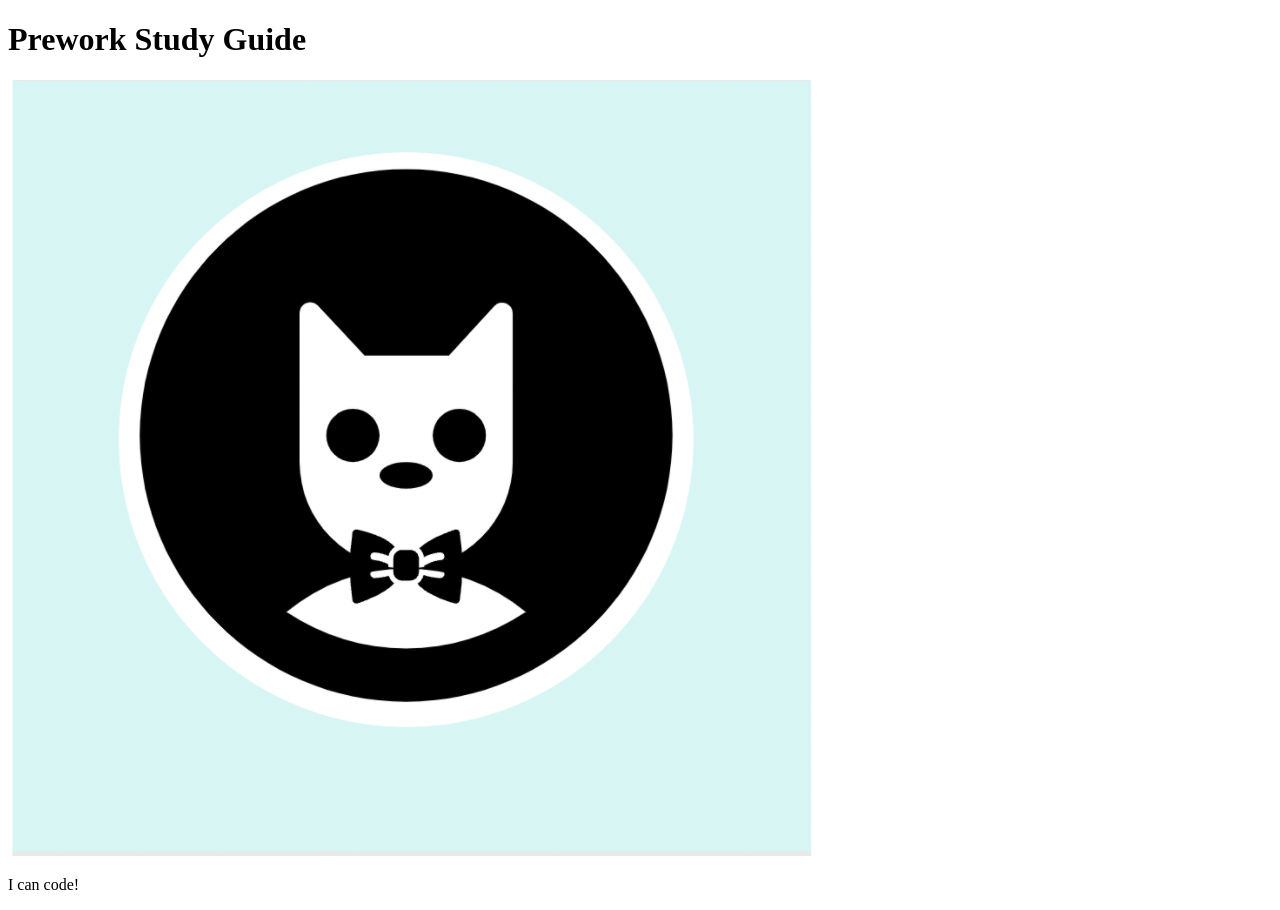
==== prework-study-guide/index.html @ 495bf768 "add starter code" ====
<!DOCTYPE html>
<html lang="en">
  <head>
    <meta charset="UTF-8" />
    <meta http-equiv="X-UA-Compatible" content="IE=edge" />
    <meta name="viewport" content="width=device-width, initial-scale=1.0" />
    <title>Prework Study Guide</title>
  </head>
  <body>
    <header id="top">
      <h1>Prework Study Guide</h1>
      <img src="./assets/bowtie-cat.png" alt="Profile image of cat wearing a bow tie." />
    </header>
    <main>
      <!-- Student code goes here -->
    </main>

    <footer>
      <p>I can code!</p>
    </footer>
  </body>
</html>
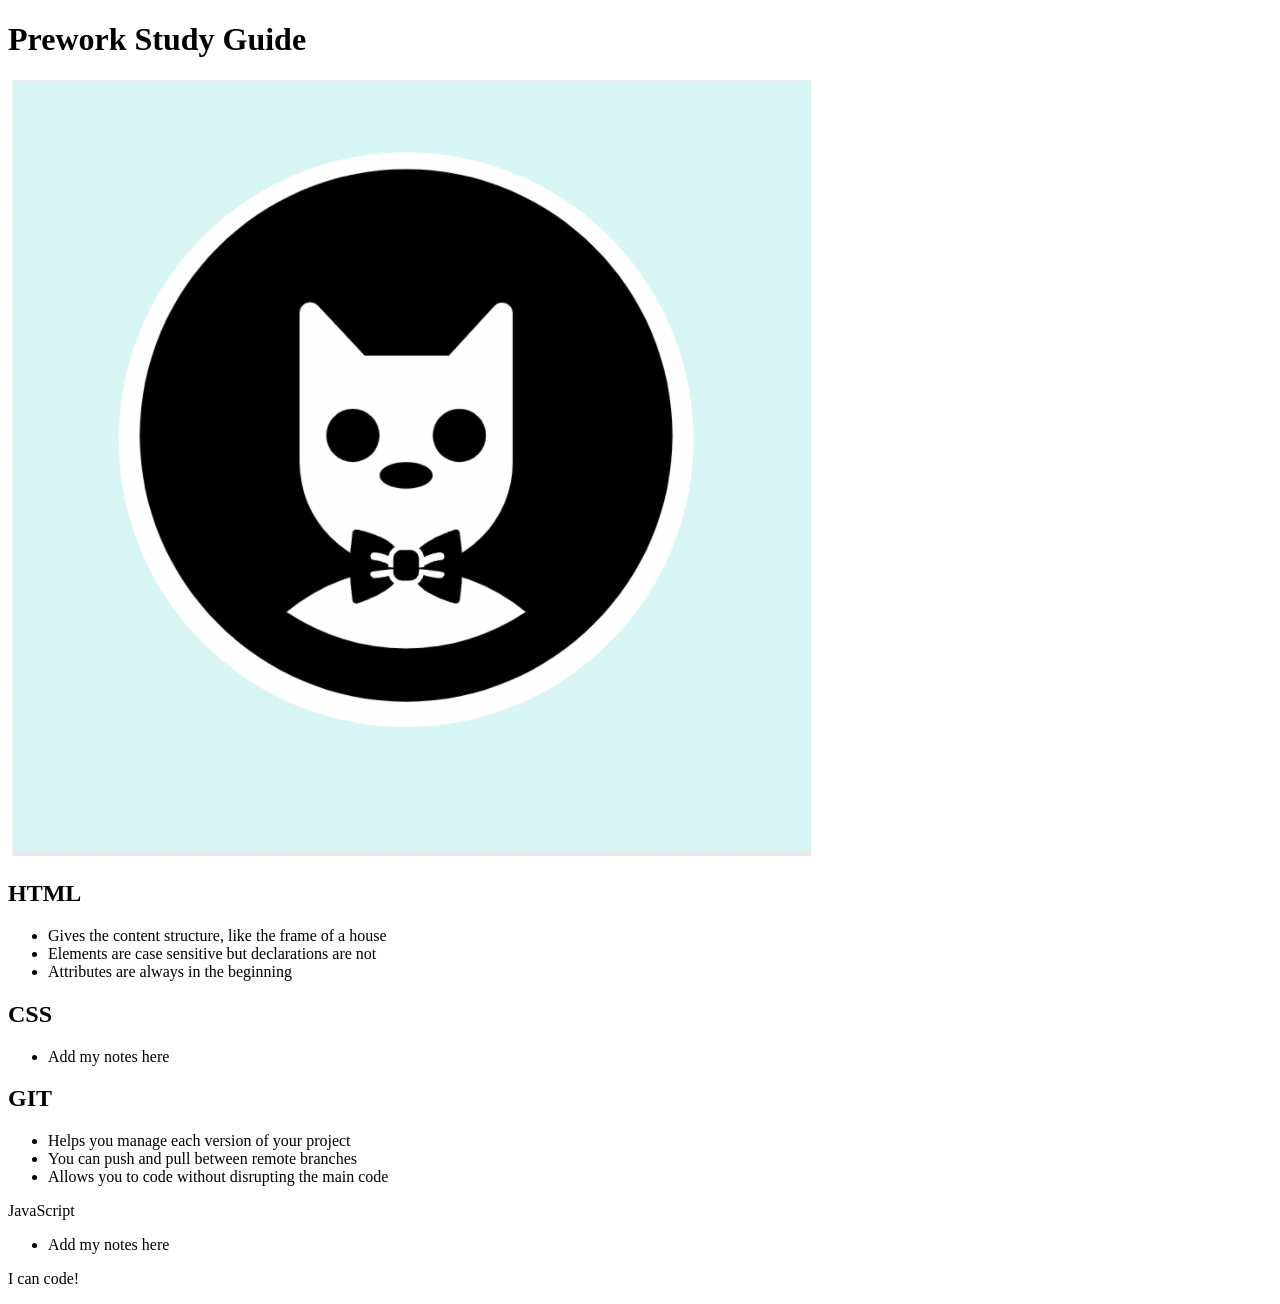
==== commit ad8d4ef3: "added code to HTML file" ====
--- a/prework-study-guide/index.html
+++ b/prework-study-guide/index.html
@@ -12,7 +12,37 @@
       <img src="./assets/bowtie-cat.png" alt="Profile image of cat wearing a bow tie." />
     </header>
     <main>
-      <!-- Student code goes here -->
+      <section class="card" id="html-section">
+        <h2>HTML</h2>
+        <ul>
+          <li>Gives the content structure, like the frame of a house</li>
+          <li>Elements are case sensitive but declarations are not</li>
+          <li>Attributes are always in the beginning</li>
+        </ul>
+      </section>
+   
+      <section class="card" id="css-section">
+        <h2>CSS</h2>
+   <ul>
+    <li>Add my notes here</li>
+   </ul>
+      </section>
+   
+      <section class="card" id="git-section">
+        <h2>GIT</h2>
+        <ul>
+          <li>Helps you manage each version of your project</li>
+          <li>You can push and pull between remote branches</li>
+          <li>Allows you to code without disrupting the main code</li>
+        </ul>
+      </section>
+   
+      <section class="card" id="javascript-section">
+        <h>JavaScript</h>
+   <ul>
+    <li>Add my notes here</li>
+   </ul>
+      </section>
     </main>
 
     <footer>
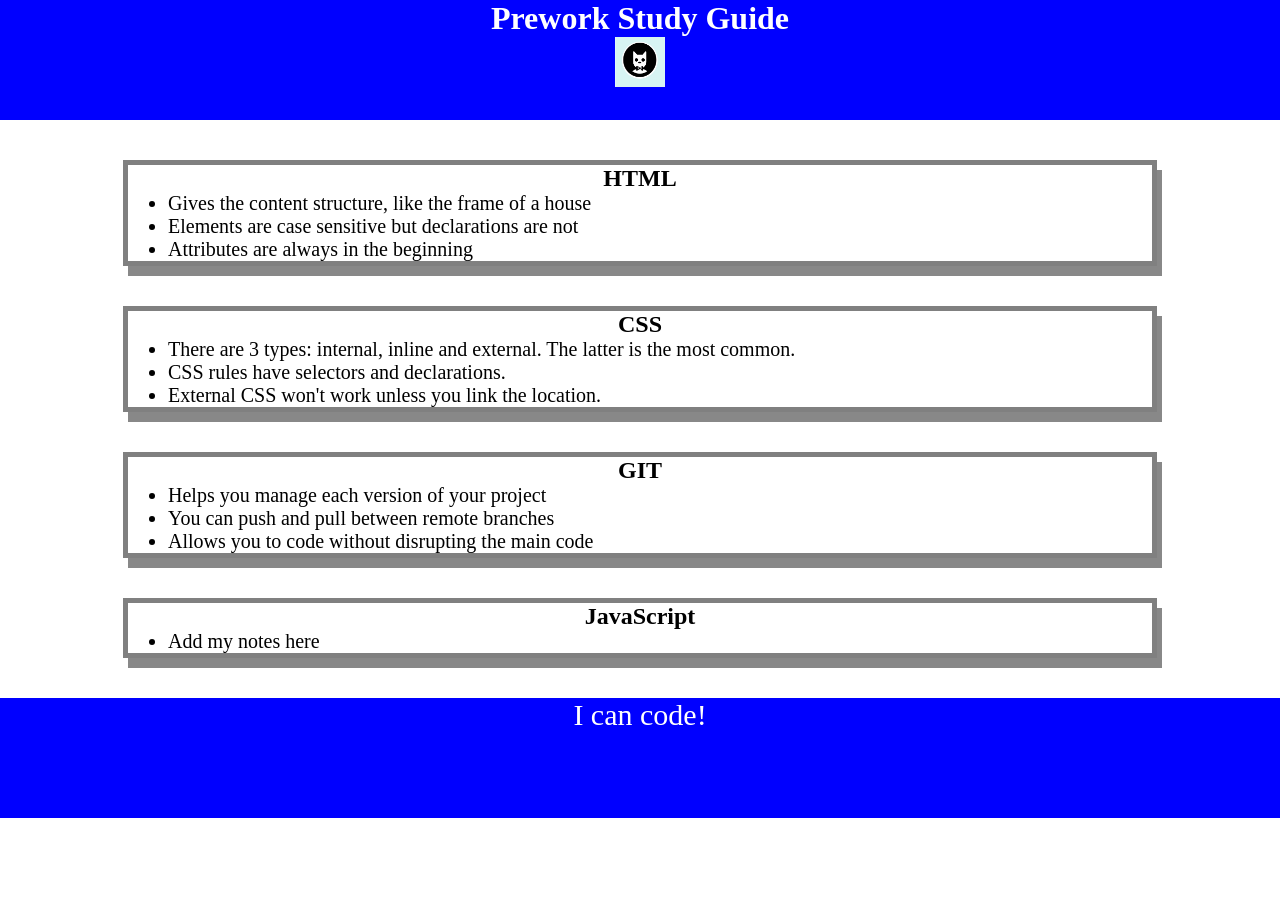
==== commit ab5d35da: "Added CSS to project" ====
--- a/prework-study-guide/index.html
+++ b/prework-study-guide/index.html
@@ -4,6 +4,7 @@
     <meta charset="UTF-8" />
     <meta http-equiv="X-UA-Compatible" content="IE=edge" />
     <meta name="viewport" content="width=device-width, initial-scale=1.0" />
+    <meta> <link rel="stylesheet" href="./assets/style.css">
     <title>Prework Study Guide</title>
   </head>
   <body>
@@ -24,7 +25,10 @@
       <section class="card" id="css-section">
         <h2>CSS</h2>
    <ul>
-    <li>Add my notes here</li>
+    <li>There are 3 types:  internal, inline and external. The latter is the most common.</li>
+    <li>CSS rules have selectors and declarations.</li>
+    <li>External CSS won't work unless you link the location.</li>
+    </li>
    </ul>
       </section>
    
@@ -38,7 +42,7 @@
       </section>
    
       <section class="card" id="javascript-section">
-        <h>JavaScript</h>
+        <h2>JavaScript</h2>
    <ul>
     <li>Add my notes here</li>
    </ul>
--- a/prework-study-guide/assets/style.css
+++ b/prework-study-guide/assets/style.css
@@ -0,0 +1,42 @@
+* {
+       margin: 0;
+       padding: 0;
+   }
+
+   header,
+footer {
+    width: 100%;
+    height: 120px;
+    background-color: blue;
+    color: white;
+}
+
+h1,
+h2 {
+    text-align: center;
+}
+
+img {
+    display: block;
+    height: 50px;
+    width: 50px;
+    margin-left: auto;
+    margin-right: auto;
+}
+
+ul {
+    padding-left: 40px;
+    font-size: 20px;
+}
+
+p {
+  text-align: center;
+  font-size: 30px;
+}
+
+.card {
+    width: 80%;
+    margin: 40px auto;
+    border: 5px solid gray;
+    box-shadow: 5px 10px #888888;
+  }
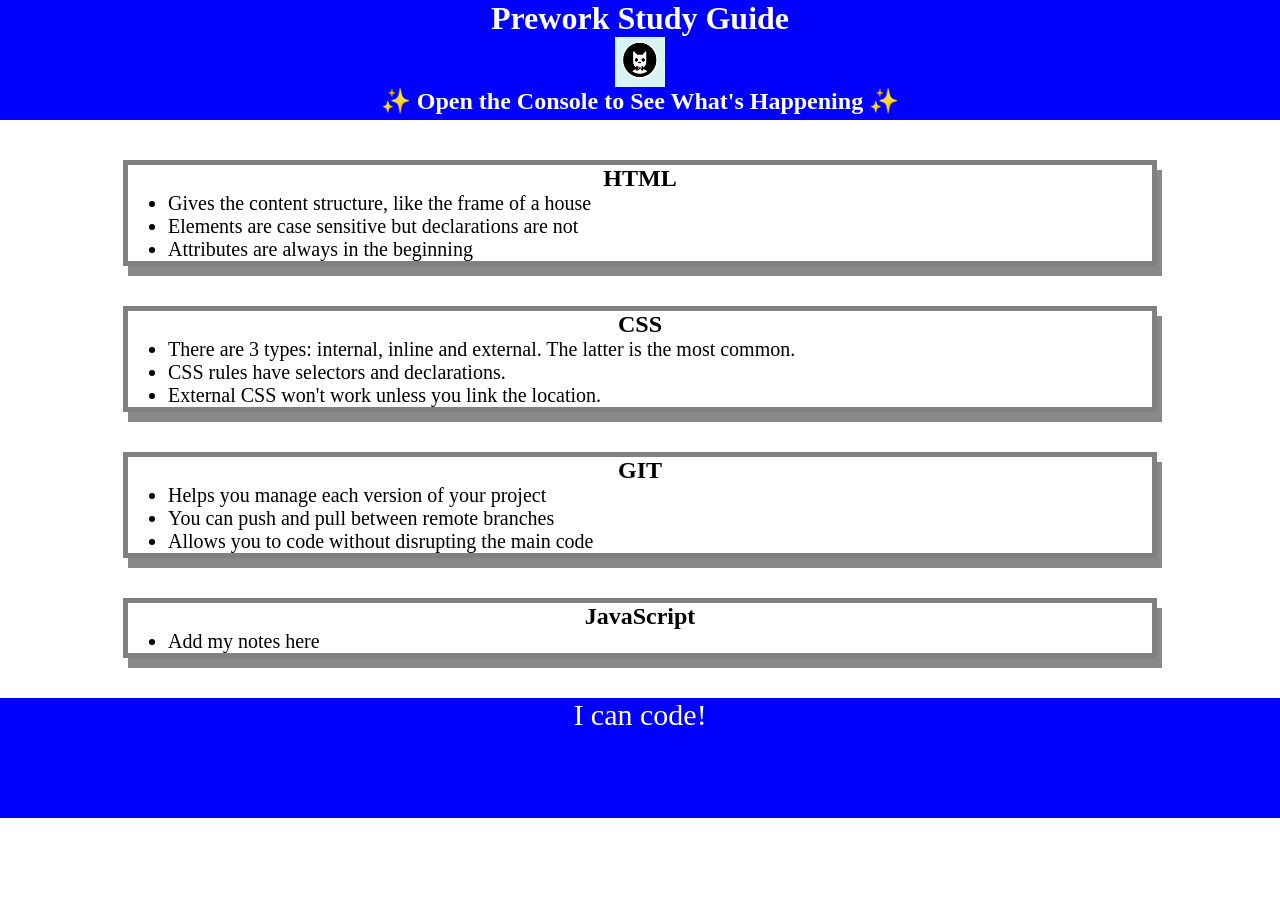
==== commit 824c6258: "Add JS to prework" ====
--- a/prework-study-guide/index.html
+++ b/prework-study-guide/index.html
@@ -11,7 +11,7 @@
     <header id="top">
       <h1>Prework Study Guide</h1>
       <img src="./assets/bowtie-cat.png" alt="Profile image of cat wearing a bow tie." />
-    </header>
+       <h2>✨ Open the Console to See What's Happening ✨</h2></header>
     <main>
       <section class="card" id="html-section">
         <h2>HTML</h2>
@@ -52,5 +52,6 @@
     <footer>
       <p>I can code!</p>
     </footer>
+    <script src="./assets/script.js"></script>
   </body>
 </html>
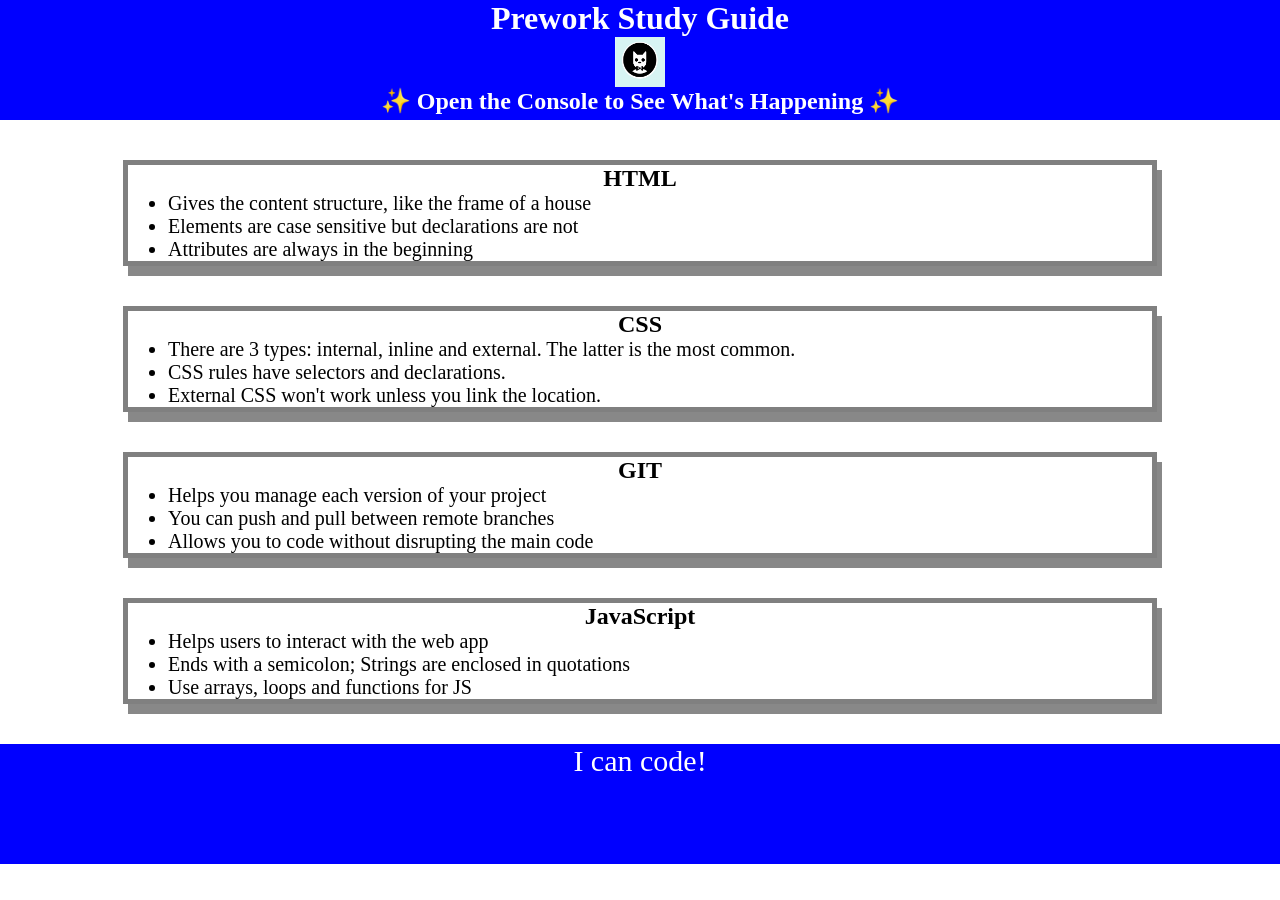
==== commit c7d8faac: "Added functions and debugged for the first time" ====
--- a/prework-study-guide/index.html
+++ b/prework-study-guide/index.html
@@ -44,7 +44,9 @@
       <section class="card" id="javascript-section">
         <h2>JavaScript</h2>
    <ul>
-    <li>Add my notes here</li>
+    <li>Helps users to interact with the web app</li>
+    <li>Ends with a semicolon; Strings are enclosed in quotations</li>
+    <li>Use arrays, loops and functions for JS</li>
    </ul>
       </section>
     </main>
